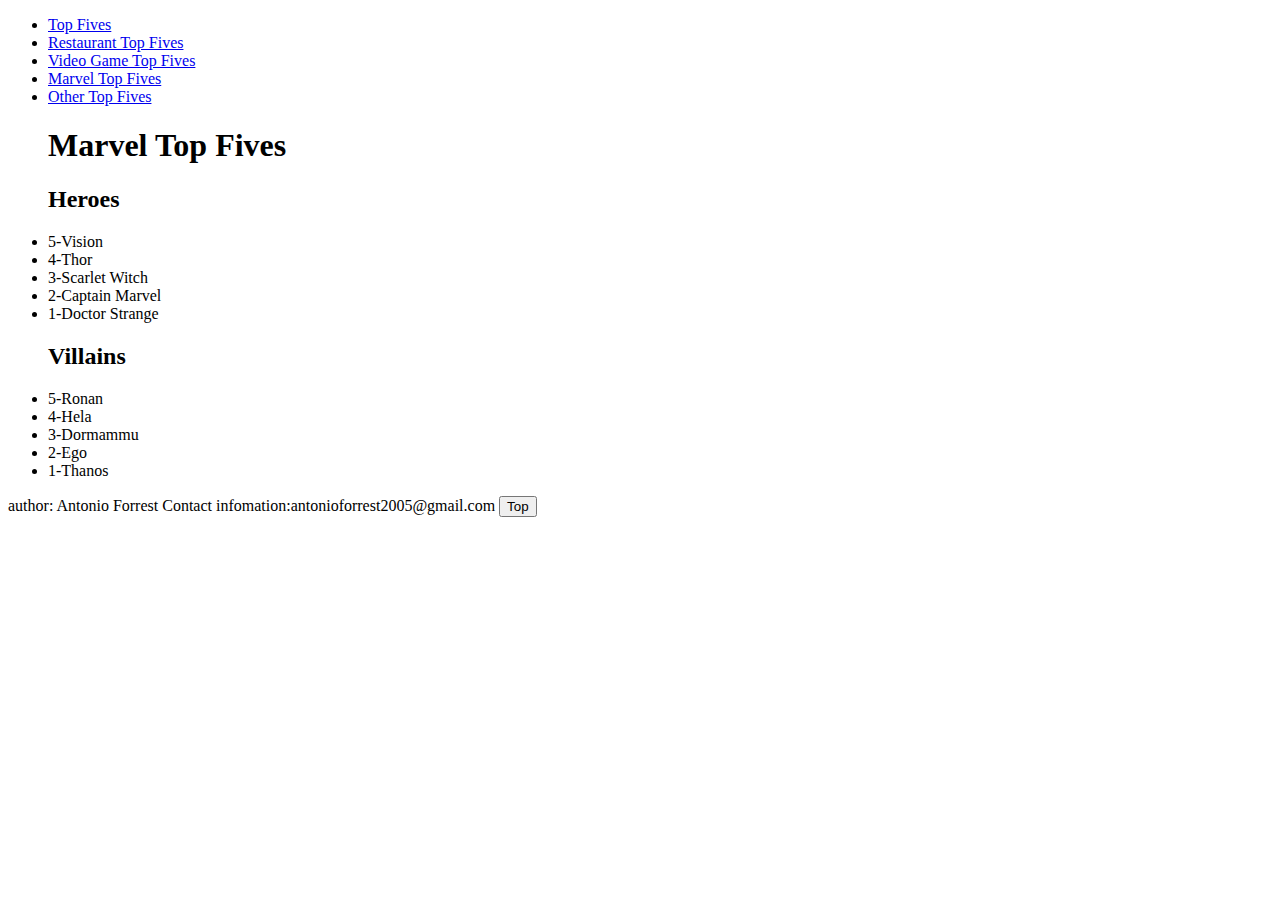
==== helloworld/Marvel top fives.html @ 61f91946 "Top fives for platformers and puzzle games" ====
<!DOCTYPE html>
<html lang="en" dir="ltr">
  <head>
    <meta charset="utf-8">
    <meta name="description" content="This webpage is about top five list for Marvel">
    <meta name="keywords" content="5, five, top five, top fives, Marvel">
    <meta name="author" content="Antonio Forrest">
    <meta name="viewport" content="width=device-width, initial-scale=1.0">
    <title>Marvel Top Fives</title>
  </head>
    <header>
      <nav>
        <ul>
          <li><a href="index.html">Top Fives</a></li>
          <li><a href="Restauranttopfives.html">Restaurant Top Fives</a></li>
          <li><a href="videogamestopfive.html">Video Game Top Fives</a></li>
          <li><a href="Marveltopfives.html">Marvel Top Fives</a></li>
          <li><a href="Othertopfives.html">Other Top Fives</a></li>
        </ul>
      </nav>
    </header>
    <ul>
      <h1>Marvel Top Fives</h1>

      <h2>Heroes</h2>

        <li>5-Vision</li>

        <li>4-Thor</li>

        <li>3-Scarlet Witch</li>

        <li>2-Captain Marvel</li>

        <li>1-Doctor Strange</li>

      <h2>Villains</h2>

        <li>5-Ronan</li>

        <li>4-Hela</li>

        <li>3-Dormammu</li>

        <li>2-Ego</li>

        <li>1-Thanos</li>
      </ul>

        <footer>
           author: Antonio Forrest
           Contact infomation:antonioforrest2005@gmail.com
           <button onclick="topFunction()" id="myBtn" title="Go to top">Top</button>
        </footer>
</html>
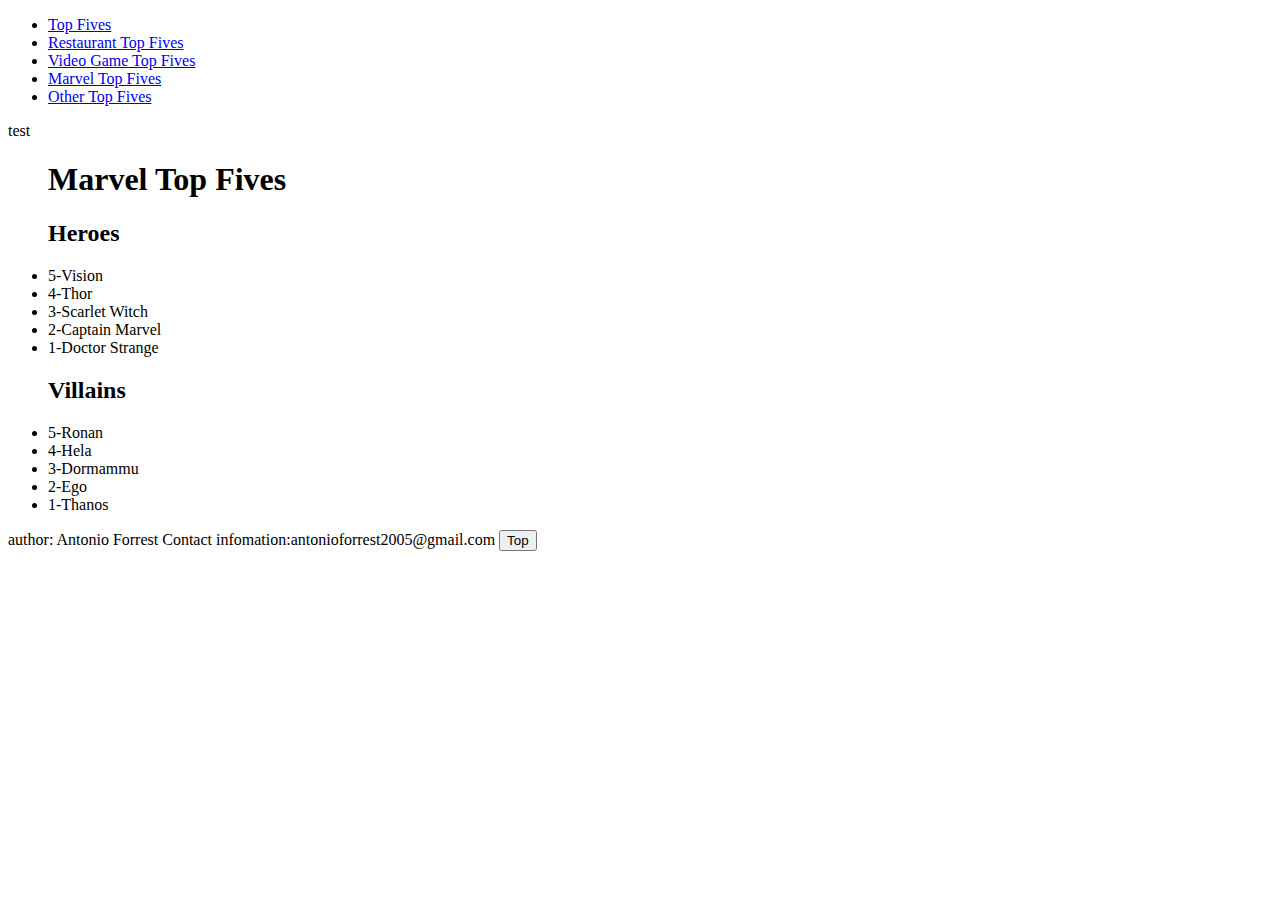
==== commit 650051d4: "Update Marvel top fives.html" ====
--- a/helloworld/Marvel top fives.html
+++ b/helloworld/Marvel top fives.html
@@ -19,6 +19,7 @@
         </ul>
       </nav>
     </header>
+  <p>test</p>
     <ul>
       <h1>Marvel Top Fives</h1>
 
